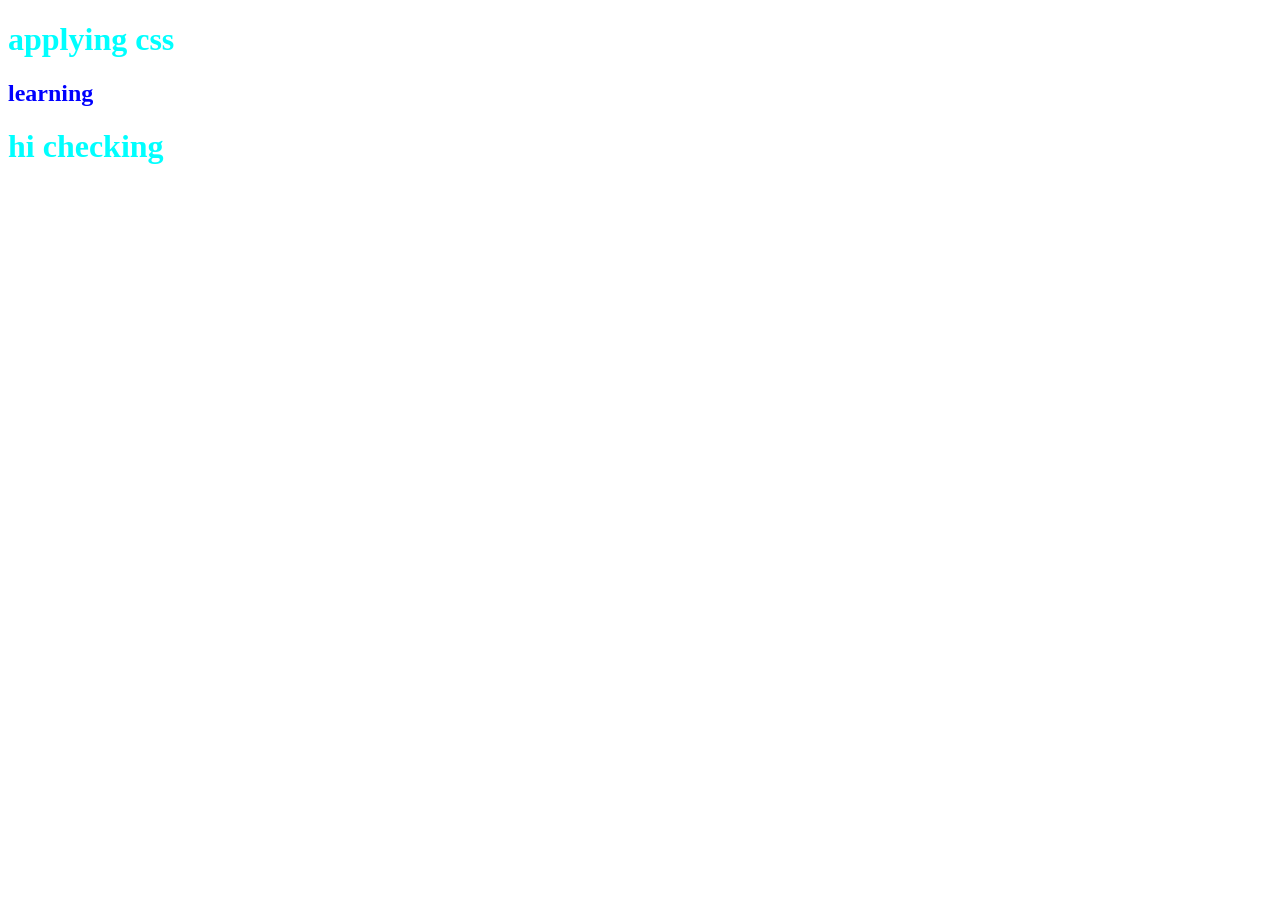
==== index.html @ 8c1ac792 "16:14 css" ====
<!DOCTYPE html>
<html lang="en">
<head>
    <meta charset="UTF-8">
    <meta name="viewport" content="width=device-width, initial-scale=1.0">
    <title>CSS demo</title>
    <link rel="stylesheet" href="index.css">
</head>
<body>
    <h1>applying css</h1>
    <h2>learning</h2>
    <h1>hi checking</h1>
</body>
</html>
---- index.css ----
h1{
    color: aqua;
}

h2{
    color : blue;
}
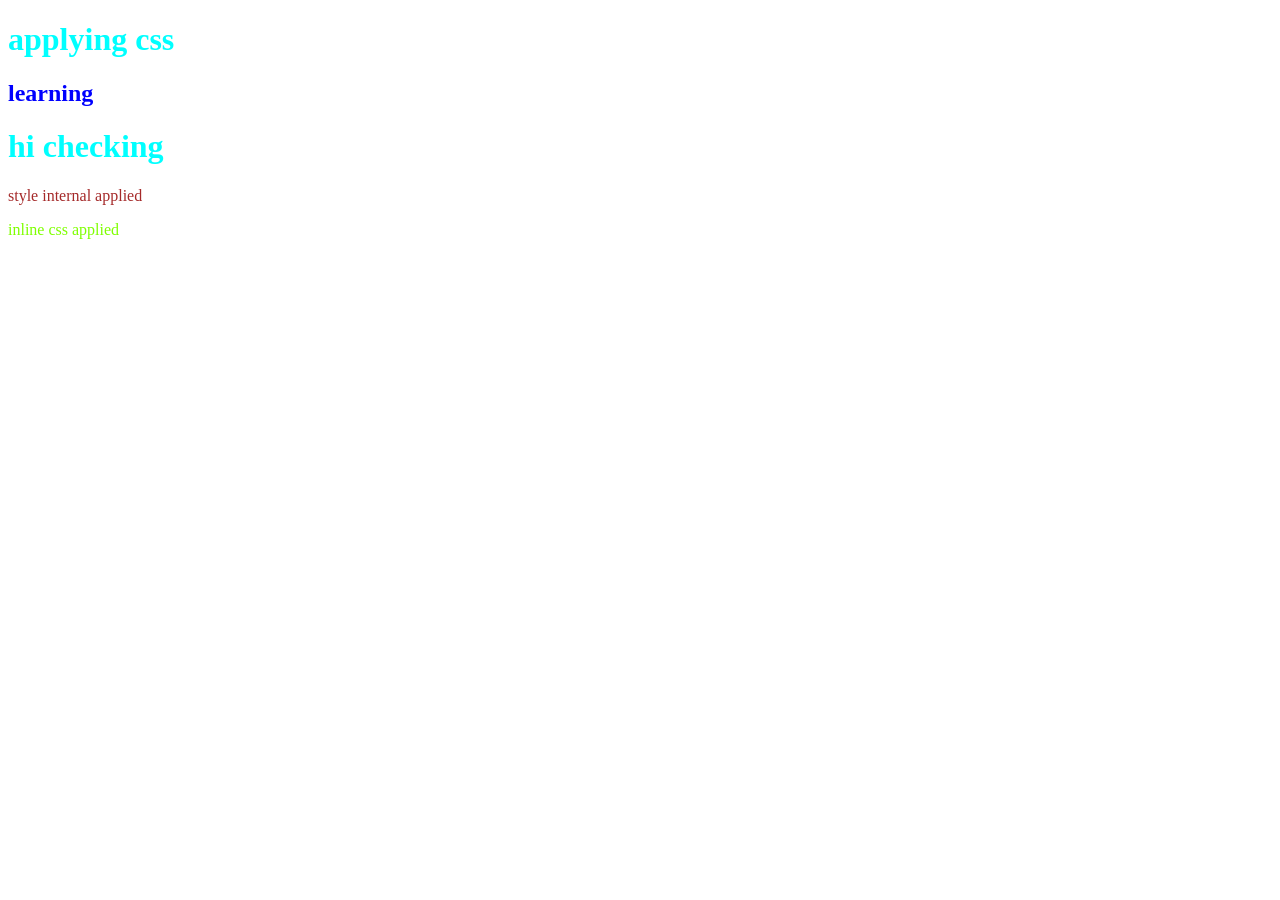
==== commit 4b4c7e46: "practice set 1" ====
--- a/index.html
+++ b/index.html
@@ -4,11 +4,18 @@
     <meta charset="UTF-8">
     <meta name="viewport" content="width=device-width, initial-scale=1.0">
     <title>CSS demo</title>
+    <style>
+        p{
+            color:brown
+        }
+    </style>
     <link rel="stylesheet" href="index.css">
 </head>
 <body>
     <h1>applying css</h1>
     <h2>learning</h2>
     <h1>hi checking</h1>
+    <p>style internal applied</p>
+    <span style="color: chartreuse;">inline css applied</span>
 </body>
 </html>
